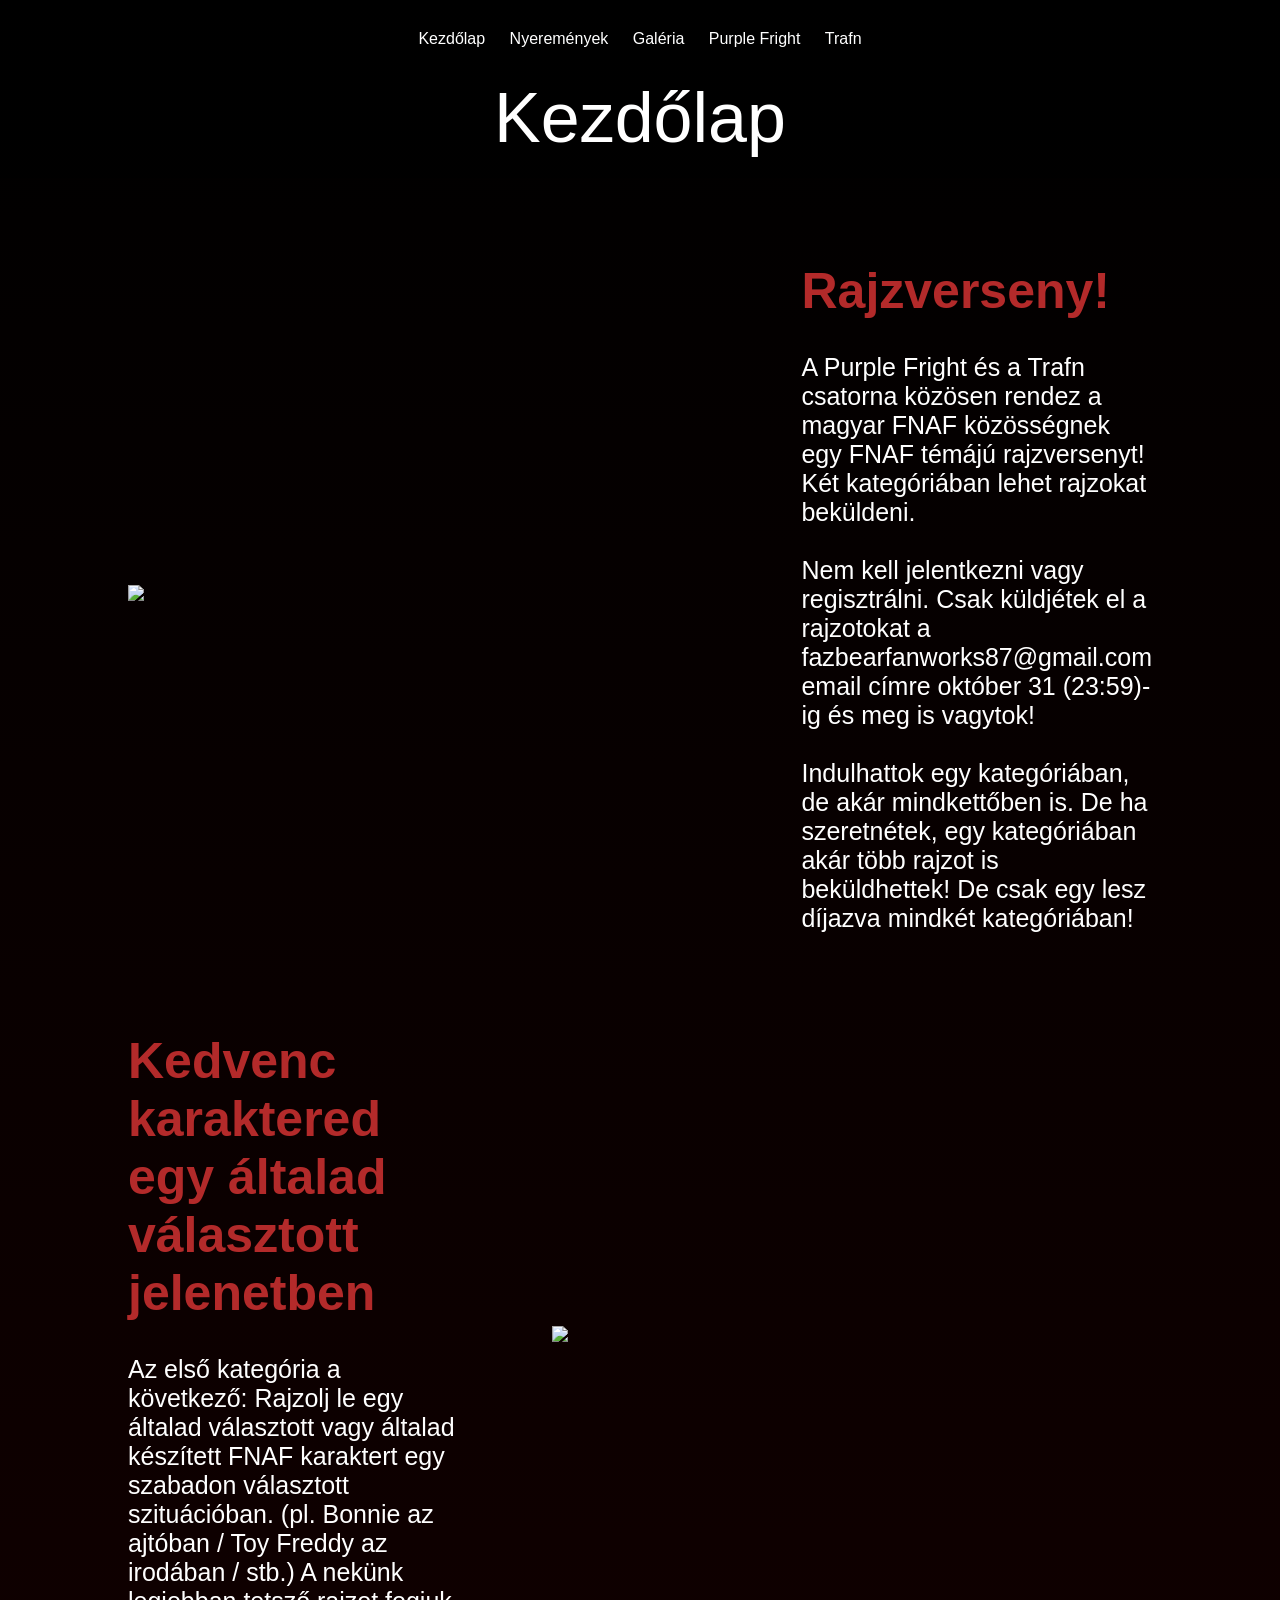
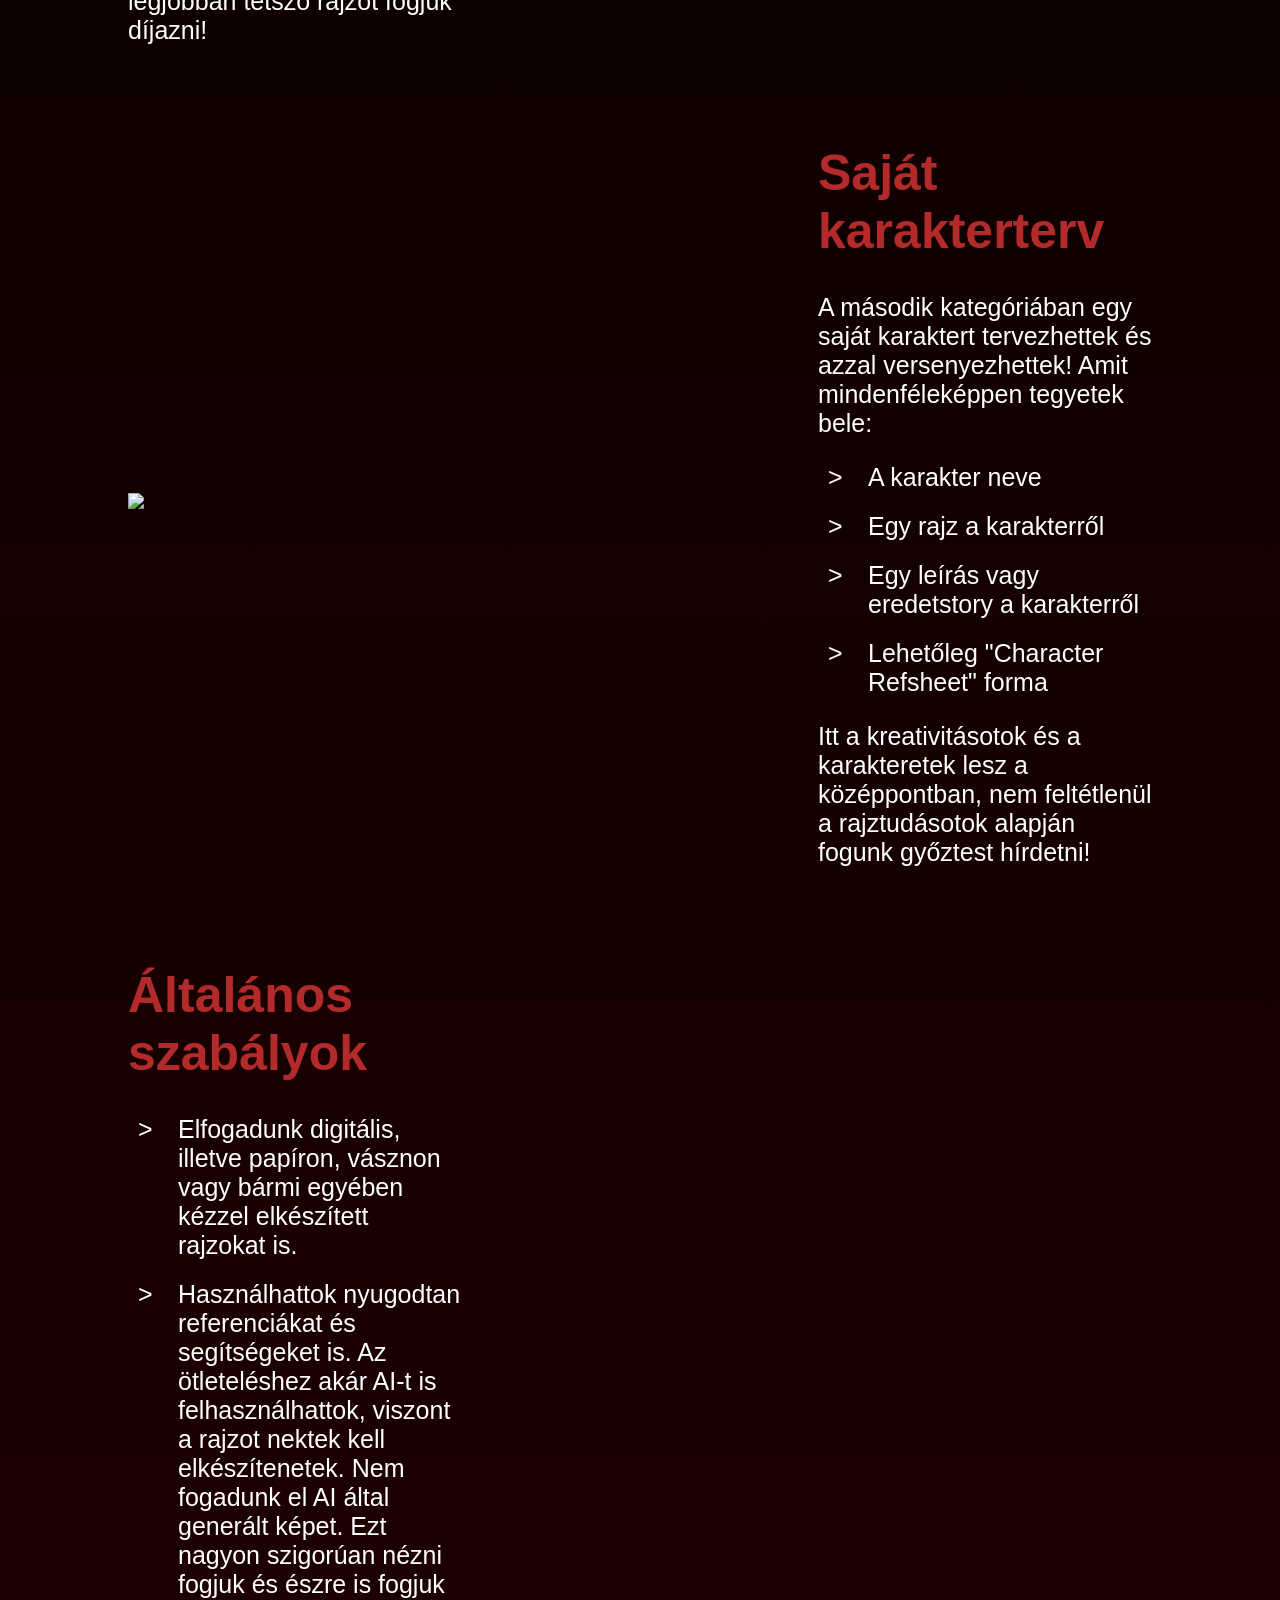
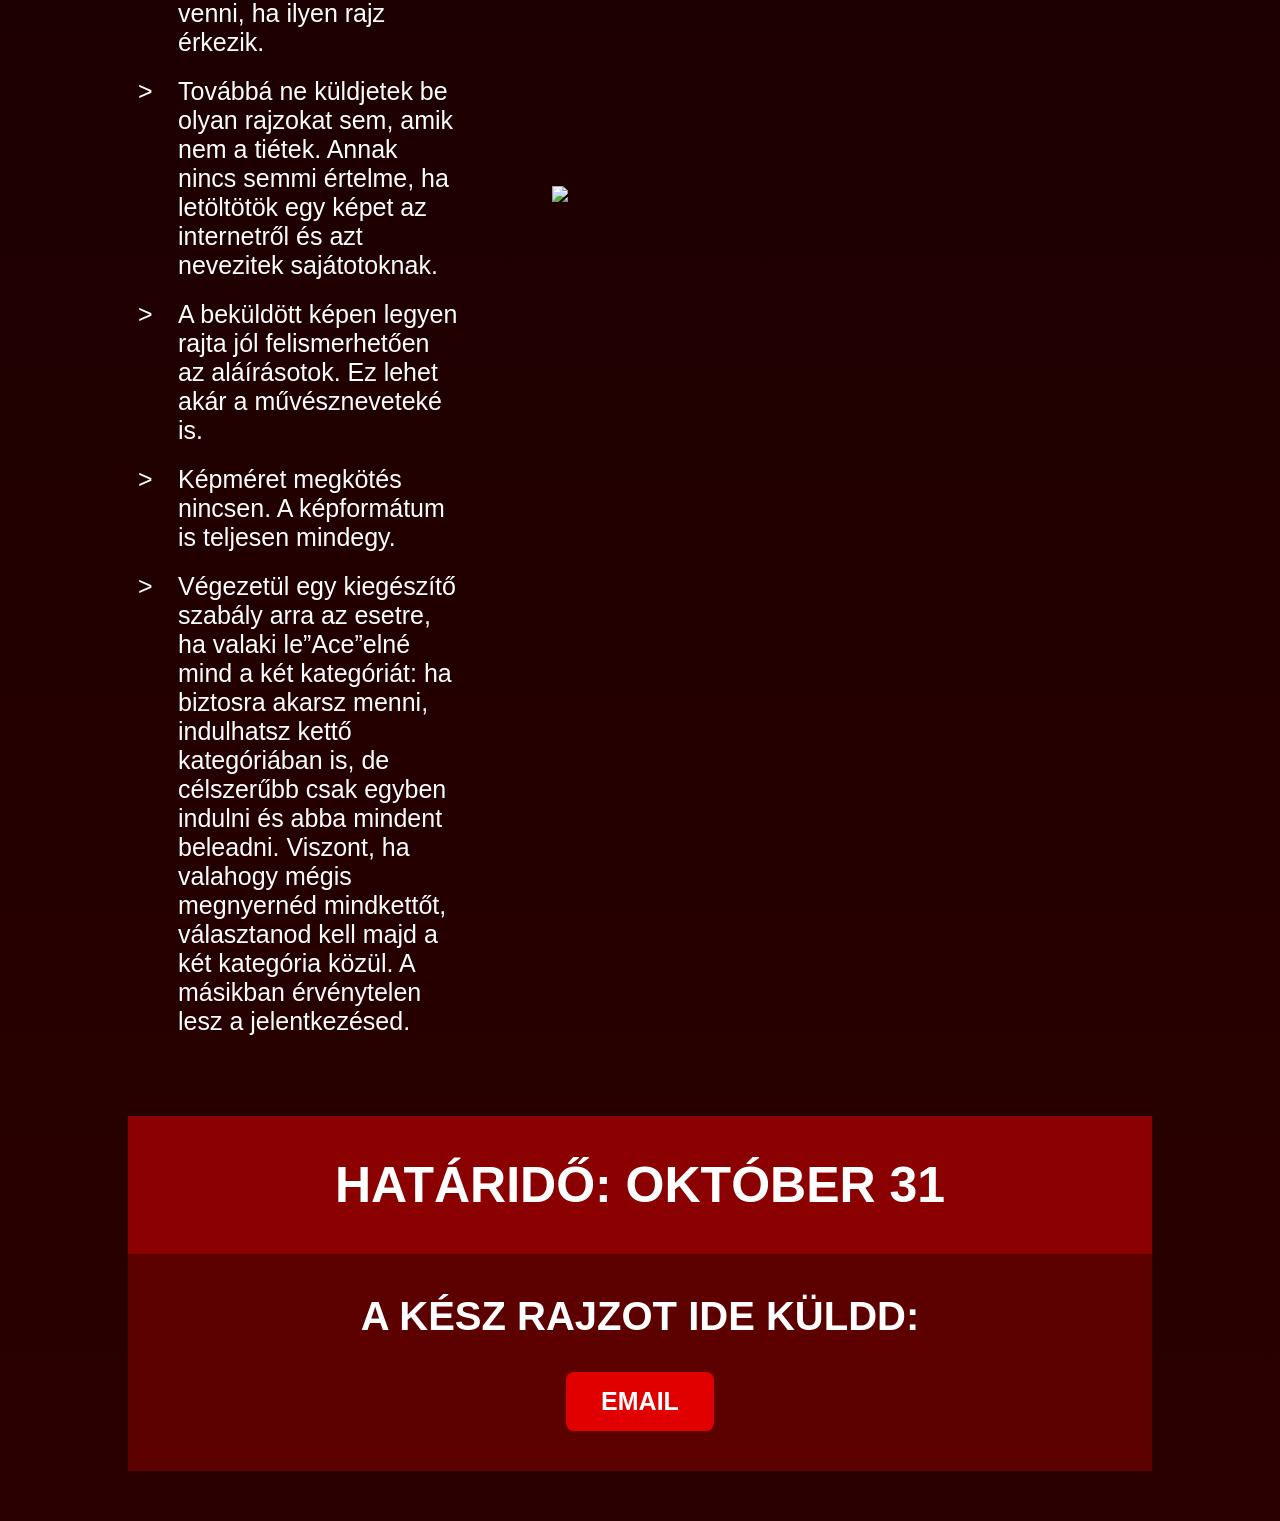
==== index.html @ 37290232 "Add files via upload" ====
<!DOCTYPE html>
<html>
<head>
    <title>
        Fazbear Fanworks
    </title>
    <link rel="stylesheet" href="styles.css">
</head>
<body>
    <header> 
        <div class="navs">
            <nav>
                <ul>
                <li><a href="index.html">Kezdőlap</a></li>
                <li><a href="nyeremenyek.html">Nyeremények</a></li>
                <li><a href="galeria.html">Galéria</a></li>
                <li><a href="purple-fright.html">Purple Fright</a></li>
                <li><a href="trafn.html">Trafn</a></li>
            </ul>
            </nav>
        </div>
        <div class="felirat">
            Kezdőlap
        </div>
    </header>

    <div class="szegmensek">

    <div class="szegmens">
        <img src="index_pic_1.jpg">
        <div class="szoveg">
            <h1>Rajzverseny!</h1>
            <p>A Purple Fright és a Trafn csatorna közösen rendez a magyar FNAF közösségnek egy FNAF témájú rajzversenyt! Két kategóriában lehet rajzokat beküldeni.<br/><br/>Nem kell jelentkezni vagy regisztrálni. Csak küldjétek el a rajzotokat a fazbearfanworks87@gmail.com email címre október 31 (23:59)-ig és meg is vagytok!<br/><br/>Indulhattok egy kategóriában, de akár mindkettőben is. De ha szeretnétek, egy kategóriában akár több rajzot is beküldhettek! De csak egy lesz díjazva mindkét kategóriában!</p>
        </div>
    </div>

    <div class="szegmens2">
        <img src="index_pic_2.png">
        <div class="szoveg">
            <h1>Kedvenc karaktered egy általad választott jelenetben</h1>
            <p>Az első kategória a következő: Rajzolj le egy általad választott vagy általad készített FNAF karaktert egy szabadon választott szituációban. (pl. Bonnie az ajtóban / Toy Freddy az irodában / stb.) A nekünk legjobban tetsző rajzot fogjuk díjazni!</p>
        </div>
    </div>

    <div class="szegmens3">
        <img src="index_pic_3.png">
        <div class="szoveg">
            <h1>Saját karakterterv</h1>
            <p>A második kategóriában egy saját karaktert tervezhettek és azzal versenyezhettek! Amit mindenféleképpen tegyetek bele:</p>
            <ul class="sajat-felsorolas">
                <li>A karakter neve</li>
                <li>Egy rajz a karakterről</li>
                <li>Egy leírás vagy eredetstory a karakterről</li>
                <li>Lehetőleg "Character Refsheet" forma</li>
            </ul>
            <p>Itt a kreativitásotok és a karakteretek lesz a középpontban, nem feltétlenül a rajztudásotok alapján fogunk győztest hírdetni!</p>
        </div>
    </div>

    <div class="szegmens4">
        <img src="helpi_bigger_index.png">
        <div class="szoveg">
            <h1>Általános szabályok</h1>
            <ul class="sajat-felsorolas">
                <li>Elfogadunk digitális, illetve papíron, vásznon vagy bármi egyében kézzel elkészített rajzokat is.</li>
                <li>Használhattok nyugodtan referenciákat és segítségeket is. Az ötleteléshez akár AI-t is felhasználhattok, viszont a rajzot nektek kell elkészítenetek. Nem fogadunk el AI által generált képet. Ezt nagyon szigorúan nézni fogjuk és észre is fogjuk venni, ha ilyen rajz érkezik.</li>
                <li>Továbbá ne küldjetek be olyan rajzokat sem, amik nem a tiétek. Annak nincs semmi értelme, ha letöltötök egy képet az internetről és azt nevezitek sajátotoknak.</li>
                <li>A beküldött képen legyen rajta jól felismerhetően az aláírásotok. Ez lehet akár a művészneveteké is.</li>
                <li>Képméret megkötés nincsen. A képformátum is teljesen mindegy.</li>
                <li>Végezetül egy kiegészítő szabály arra az esetre, ha valaki le”Ace”elné mind a két kategóriát: ha biztosra akarsz menni, indulhatsz kettő kategóriában is, de célszerűbb csak egyben indulni és abba mindent beleadni. Viszont, ha valahogy mégis megnyernéd mindkettőt, választanod kell majd a két kategória közül. A másikban érvénytelen lesz a jelentkezésed.</li>
            </ul>
        </div>
    </div>

    <div class="hatarido">
        HATÁRIDŐ: OKTÓBER 31
    </div>

    <div class="email-szekcio">
        <h2>A KÉSZ RAJZOT IDE KÜLDD:</h2>

        <a class="email-gomb" href="mailto:fazbearfanworks87@gmail.com">
        EMAIL
    </a>
    </div>
</body>
</html>
---- styles.css ----
* {
    box-sizing: border-box;
}

body {
    font-family: Arial, Helvetica, sans-serif;
    margin: 0;
    min-height: 100vh;
    padding: 0;
    max-width: 100%;
    overflow-x: hidden;
    background: linear-gradient(to bottom, #000000, #2b0000);
    color: white;
}

header {
    height: auto;
    max-height: 200px;

    display: flex;
    flex-direction: column;
    align-items: center;

    background-image: linear-gradient(rgba(0, 0, 0, 0.8), rgba(0, 0, 0, 0.8)), url("ff_banner_2.jpg");
    background-size: 120%;
    background-position: center 30%;

    padding: 20px;
}

ul {
    margin: 0;
    padding: 0;
    list-style-type: none;
}

.felirat {
    font-size: 70px;
    margin-top: 20px;
    display: flex;
    flex-direction: column;
    align-items: center;
    font-family: sans-serif;
}

li {
    display: inline-block;
    margin: 10px;
}

a {
    color: white;
    text-decoration: none;
}

a:visited {
    color: white;
}

a:hover {
    color: #b30000;
}

.szegmensek {
    width: 80%;
    max-width: 1400px;
    margin: 50px auto;
}

.szegmens,
.szegmens2,
.szegmens3,
.szegmens4 {
    display: flex;
    align-items: center;
    margin-bottom: 40px;
    gap: 90px;
}

.szegmens2,
.szegmens4 {
    flex-direction: row-reverse;
}

.szegmens img,
.szegmens2 img,
.szegmens3 img,
.szegmens4 img {
    width: 100%;
    max-width: 600px;
    height: auto;
}

.szegmens img,
.szegmens2 img,
.szegmens4 img {
    max-height: 600px;
    object-fit: cover;
}

.szegmens3 img {
    max-height: 900px;
    object-fit: contain;
}

.szegmens h1,
.szegmens2 h1,
.szegmens3 h1,
.szegmens4 h1 {
    color: #b32a2a;
}

.sajat-felsorolas {
    list-style: none;
    padding-left: 10px;
}

.sajat-felsorolas li {
    position: relative;
    display: list-item;
    margin: 20px 0;
    padding-left: 40px;
}

.sajat-felsorolas li::before {
    content: ">";
    position: absolute;
    margin-right: 20px;
    left: 0;
    top: 0;
}

.szoveg {
    width: 50%;
    font-size: 25px;
}

.forditott {
    flex-direction: row-reverse;
}

.hatarido {
    background-color: #8b0000;
    color: white;
    text-align: center;
    font-size: 50px;
    font-weight: bold;
    padding: 40px 20px;
    margin-top: 60px;
}

.email-szekcio {
    background-color: #5c0000;
    color: white;
    text-align: center;
    padding: 40px 20px;
}

.email-szekcio h2 {
    font-size: 40px;
    margin-top: 0;
}

.email-gomb {
    display: inline-block;
    background-color: #e00000;
    color: white;
    padding: 15px 35px;
    font-size: 25px;
    font-weight: bold;
    text-decoration: none;
    border-radius: 8px;
    transition: 0.2s;
}

.email-gomb:hover {
    background-color: #ff3333;
    transform: scale(1.05);
}


/* =========================
   TABLET
   ========================= */

@media (max-width: 1000px) {

    .szegmens,
    .szegmens2,
    .szegmens3,
    .szegmens4 {
        gap: 40px;
    }

    .szoveg {
        width: 50%;
        font-size: 20px;
    }

    .felirat {
        font-size: 55px;
    }

    .határido {
        font-size: 40px;
    }
}


/* =========================
   MOBIL
   ========================= */

@media (max-width: 768px) {

    header {
        max-height: none;
        padding: 15px;
    }

    .felirat {
        font-size: 40px;
        margin-top: 10px;
        text-align: center;
    }

    li {
        margin: 5px;
    }

    .szegmensek {
        width: 100%;
        padding: 0 20px;
        margin: 30px auto;
    }

    .szegmens,
    .szegmens2,
    .szegmens3,
    .szegmens4 {
        flex-direction: column;
        align-items: center;
        gap: 25px;
        margin-bottom: 60px;
    }

    .szegmens img,
    .szegmens2 img,
    .szegmens3 img,
    .szegmens4 img {
        width: 100%;
        max-width: 100%;
        max-height: none;
        height: auto;
        object-fit: contain;
    }

    .szoveg {
        width: 100%;
        font-size: 18px;
        line-height: 1.6;
    }

    .szoveg h1 {
        font-size: 30px;
    }

    .sajat-felsorolas {
        padding-left: 0;
    }

    .sajat-felsorolas li {
        margin: 15px 0;
        padding-left: 30px;
    }

    .hatarido {
        font-size: 32px;
        padding: 30px 15px;
        margin-top: 30px;
    }

    .email-szekcio {
        padding: 30px 15px;
    }

    .email-szekcio h2 {
        font-size: 28px;
    }

    .email-gomb {
        padding: 12px 25px;
        font-size: 20px;
        max-width: 100%;
    }
}


/* =========================
   KIS TELEFON
   ========================= */

@media (max-width: 480px) {

    .felirat {
        font-size: 32px;
    }

    .szegmensek {
        padding: 0 15px;
    }

    .szoveg {
        font-size: 16px;
    }

    .szoveg h1 {
        font-size: 26px;
    }

    .hatarido {
        font-size: 26px;
    }

    .email-szekcio h2 {
        font-size: 24px;
    }

    .email-gomb {
        font-size: 18px;
        padding: 12px 20px;
    }
}
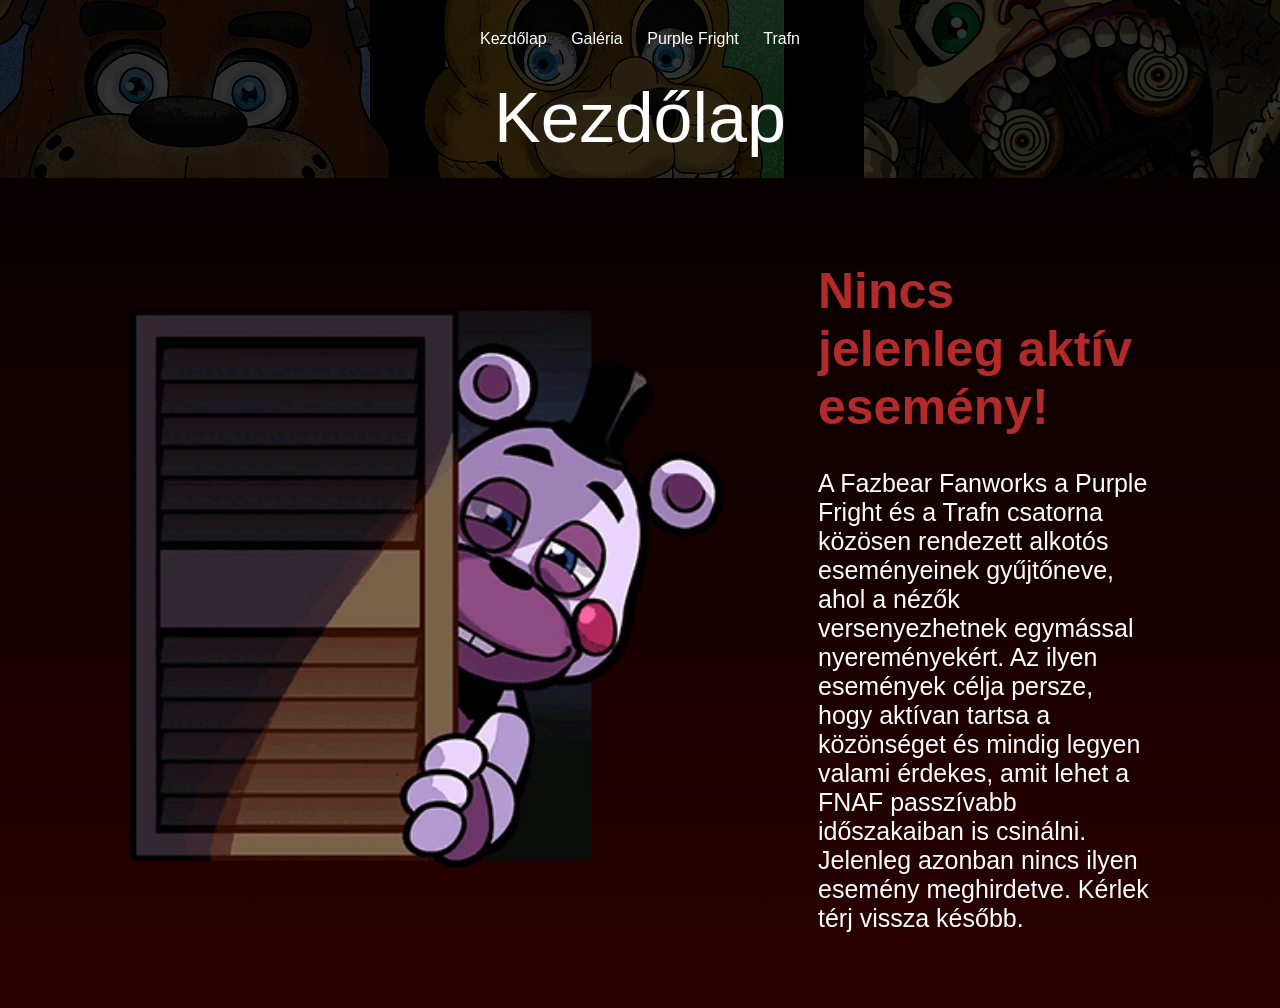
==== commit 4ba88897: "Update index.html" ====
--- a/index.html
+++ b/index.html
@@ -12,7 +12,7 @@
             <nav>
                 <ul>
                 <li><a href="index.html">Kezdőlap</a></li>
-                <li><a href="nyeremenyek.html">Nyeremények</a></li>
+                <!--<li><a href="nyeremenyek.html">Nyeremények</a></li>-->
                 <li><a href="galeria.html">Galéria</a></li>
                 <li><a href="purple-fright.html">Purple Fright</a></li>
                 <li><a href="trafn.html">Trafn</a></li>
@@ -27,61 +27,12 @@
     <div class="szegmensek">
 
     <div class="szegmens">
-        <img src="index_pic_1.jpg">
+        <img src="Helpy_NightTerrors.gif">
         <div class="szoveg">
-            <h1>Rajzverseny!</h1>
-            <p>A Purple Fright és a Trafn csatorna közösen rendez a magyar FNAF közösségnek egy FNAF témájú rajzversenyt! Két kategóriában lehet rajzokat beküldeni.<br/><br/>Nem kell jelentkezni vagy regisztrálni. Csak küldjétek el a rajzotokat a fazbearfanworks87@gmail.com email címre október 31 (23:59)-ig és meg is vagytok!<br/><br/>Indulhattok egy kategóriában, de akár mindkettőben is. De ha szeretnétek, egy kategóriában akár több rajzot is beküldhettek! De csak egy lesz díjazva mindkét kategóriában!</p>
+            <h1>Nincs jelenleg aktív esemény!</h1>
+            <p>A Fazbear Fanworks a Purple Fright és a Trafn csatorna közösen rendezett alkotós eseményeinek gyűjtőneve, ahol a nézők versenyezhetnek egymással nyereményekért. Az ilyen események célja persze, hogy aktívan tartsa a közönséget és mindig legyen valami érdekes, amit lehet a FNAF passzívabb időszakaiban is csinálni. Jelenleg azonban nincs ilyen esemény meghirdetve. Kérlek térj vissza később.</p>
         </div>
     </div>
 
-    <div class="szegmens2">
-        <img src="index_pic_2.png">
-        <div class="szoveg">
-            <h1>Kedvenc karaktered egy általad választott jelenetben</h1>
-            <p>Az első kategória a következő: Rajzolj le egy általad választott vagy általad készített FNAF karaktert egy szabadon választott szituációban. (pl. Bonnie az ajtóban / Toy Freddy az irodában / stb.) A nekünk legjobban tetsző rajzot fogjuk díjazni!</p>
-        </div>
-    </div>
-
-    <div class="szegmens3">
-        <img src="index_pic_3.png">
-        <div class="szoveg">
-            <h1>Saját karakterterv</h1>
-            <p>A második kategóriában egy saját karaktert tervezhettek és azzal versenyezhettek! Amit mindenféleképpen tegyetek bele:</p>
-            <ul class="sajat-felsorolas">
-                <li>A karakter neve</li>
-                <li>Egy rajz a karakterről</li>
-                <li>Egy leírás vagy eredetstory a karakterről</li>
-                <li>Lehetőleg "Character Refsheet" forma</li>
-            </ul>
-            <p>Itt a kreativitásotok és a karakteretek lesz a középpontban, nem feltétlenül a rajztudásotok alapján fogunk győztest hírdetni!</p>
-        </div>
-    </div>
-
-    <div class="szegmens4">
-        <img src="helpi_bigger_index.png">
-        <div class="szoveg">
-            <h1>Általános szabályok</h1>
-            <ul class="sajat-felsorolas">
-                <li>Elfogadunk digitális, illetve papíron, vásznon vagy bármi egyében kézzel elkészített rajzokat is.</li>
-                <li>Használhattok nyugodtan referenciákat és segítségeket is. Az ötleteléshez akár AI-t is felhasználhattok, viszont a rajzot nektek kell elkészítenetek. Nem fogadunk el AI által generált képet. Ezt nagyon szigorúan nézni fogjuk és észre is fogjuk venni, ha ilyen rajz érkezik.</li>
-                <li>Továbbá ne küldjetek be olyan rajzokat sem, amik nem a tiétek. Annak nincs semmi értelme, ha letöltötök egy képet az internetről és azt nevezitek sajátotoknak.</li>
-                <li>A beküldött képen legyen rajta jól felismerhetően az aláírásotok. Ez lehet akár a művészneveteké is.</li>
-                <li>Képméret megkötés nincsen. A képformátum is teljesen mindegy.</li>
-                <li>Végezetül egy kiegészítő szabály arra az esetre, ha valaki le”Ace”elné mind a két kategóriát: ha biztosra akarsz menni, indulhatsz kettő kategóriában is, de célszerűbb csak egyben indulni és abba mindent beleadni. Viszont, ha valahogy mégis megnyernéd mindkettőt, választanod kell majd a két kategória közül. A másikban érvénytelen lesz a jelentkezésed.</li>
-            </ul>
-        </div>
-    </div>
-
-    <div class="hatarido">
-        HATÁRIDŐ: OKTÓBER 31
-    </div>
-
-    <div class="email-szekcio">
-        <h2>A KÉSZ RAJZOT IDE KÜLDD:</h2>
-
-        <a class="email-gomb" href="mailto:fazbearfanworks87@gmail.com">
-        EMAIL
-    </a>
-    </div>
 </body>
-</html>+</html>
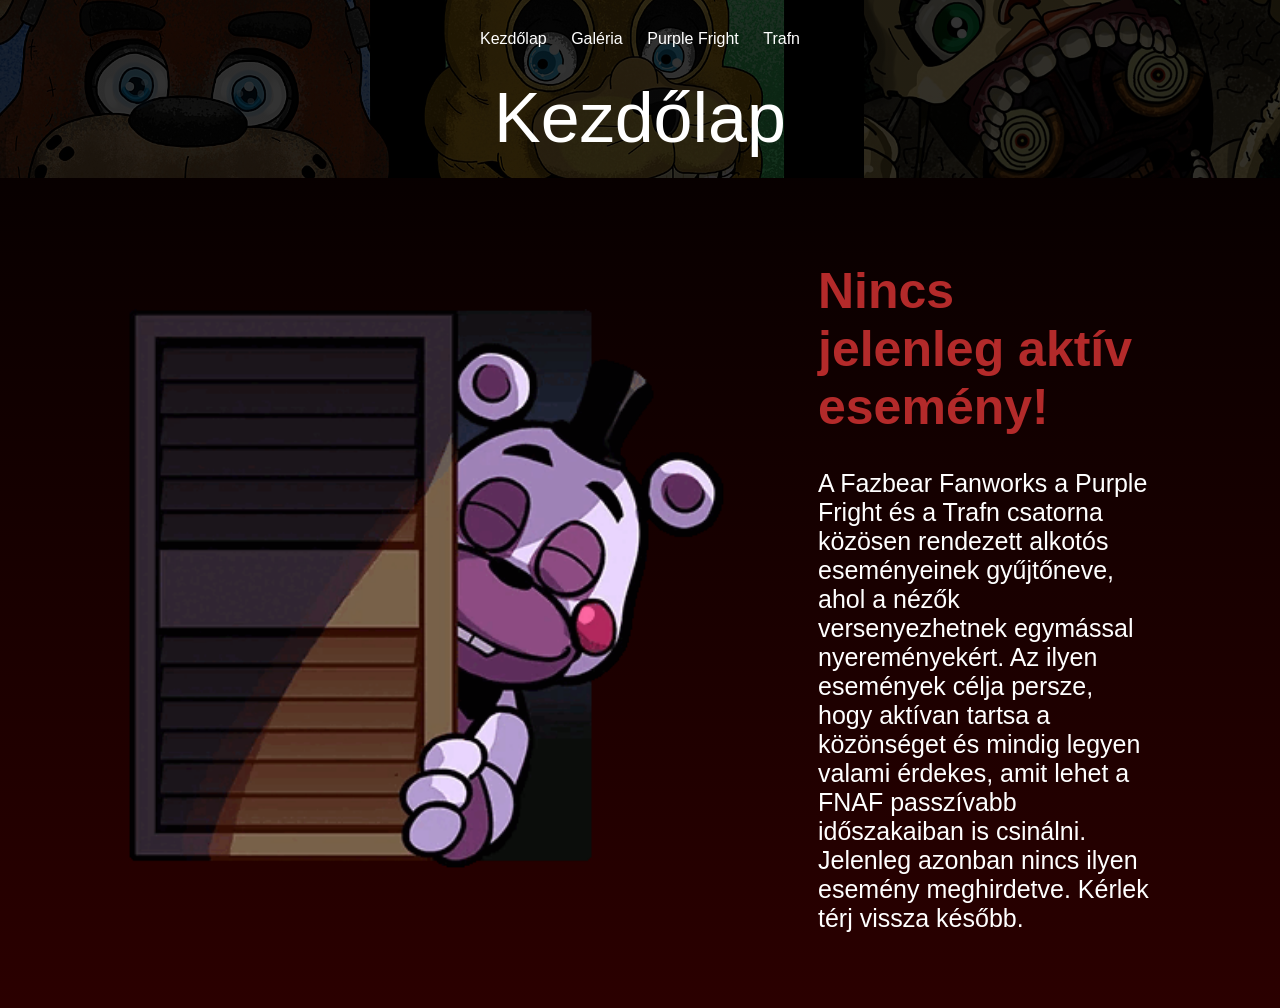
==== commit 3df92a71: "Update index.html" ====
--- a/index.html
+++ b/index.html
@@ -5,6 +5,7 @@
         Fazbear Fanworks
     </title>
     <link rel="stylesheet" href="styles.css">
+    <link rel="icon" type="image/png" href="/favicon.png">
 </head>
 <body>
     <header> 
--- a/styles.css
+++ b/styles.css
@@ -330,4 +330,4 @@
         font-size: 18px;
         padding: 12px 20px;
     }
-}+}
